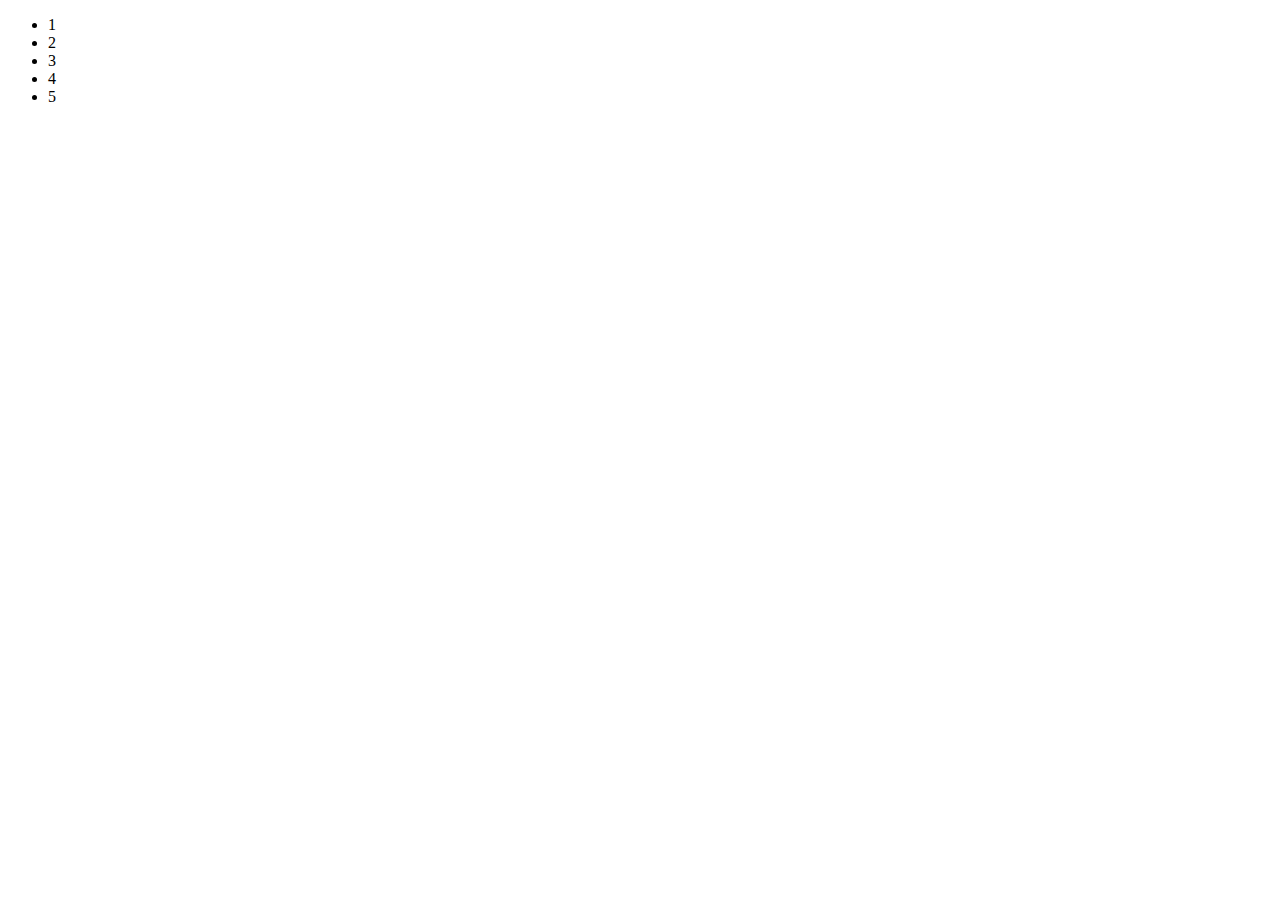
==== JQuery/index.html @ 7c195eee "封装getSiblings function and addClass function" ====
<!DOCTYPE html>
<html lang="en">

<head>
    <meta charset="UTF-8">
    <meta name="viewport" content="width=device-width, initial-scale=1.0">
    <meta http-equiv="X-UA-Compatible" content="ie=edge">
    <title>jQuery</title>
</head>

<body>
    <ul>
        <li id="item1">1</li>
        <li id="item2">2</li>
        <li id="item3">3</li>
        <li id="item4">4</li>
        <li id="item5">5</li>
    </ul>
</body>
<script>
    //需求：获取一个元素的兄弟姐妹元素
    //1.获取到item3的父元素
    //2.获取到父元素下面的所有子元素
    //3.遍历子元素，将除去item3的元素放到一个伪数组里
    Node.prototype.getSiblings = function() {
        var allChildren = this.parentNode.children;
        var arr = { length: 0 };
        for (let i = 0; i < allChildren.length; i++) {
            if (allChildren[i] !== this) {
                arr[arr.length] = allChildren[i];
                arr.length += 1;
            }
        }
        return arr;
    }
    
    console.log(item3.getSiblings());
    //需求：给一个元素添加或移除多个class类名
    //1.使用element.classList获取到元素的类名
    //2.使用classList.add()添加类名
    //3.使用classList.remove()移除类名
    Node.prototype.addClass = function(classes) {
        for (var key in classes) {
            var value = classes[key];
            var methodName = value ? 'add' : 'remove';
            this.classList[methodName](key);
        }
    }
    var classes = { 'a': true, 'b': true, 'c': false };
    item3.addClass(classes);
</script>

</html>
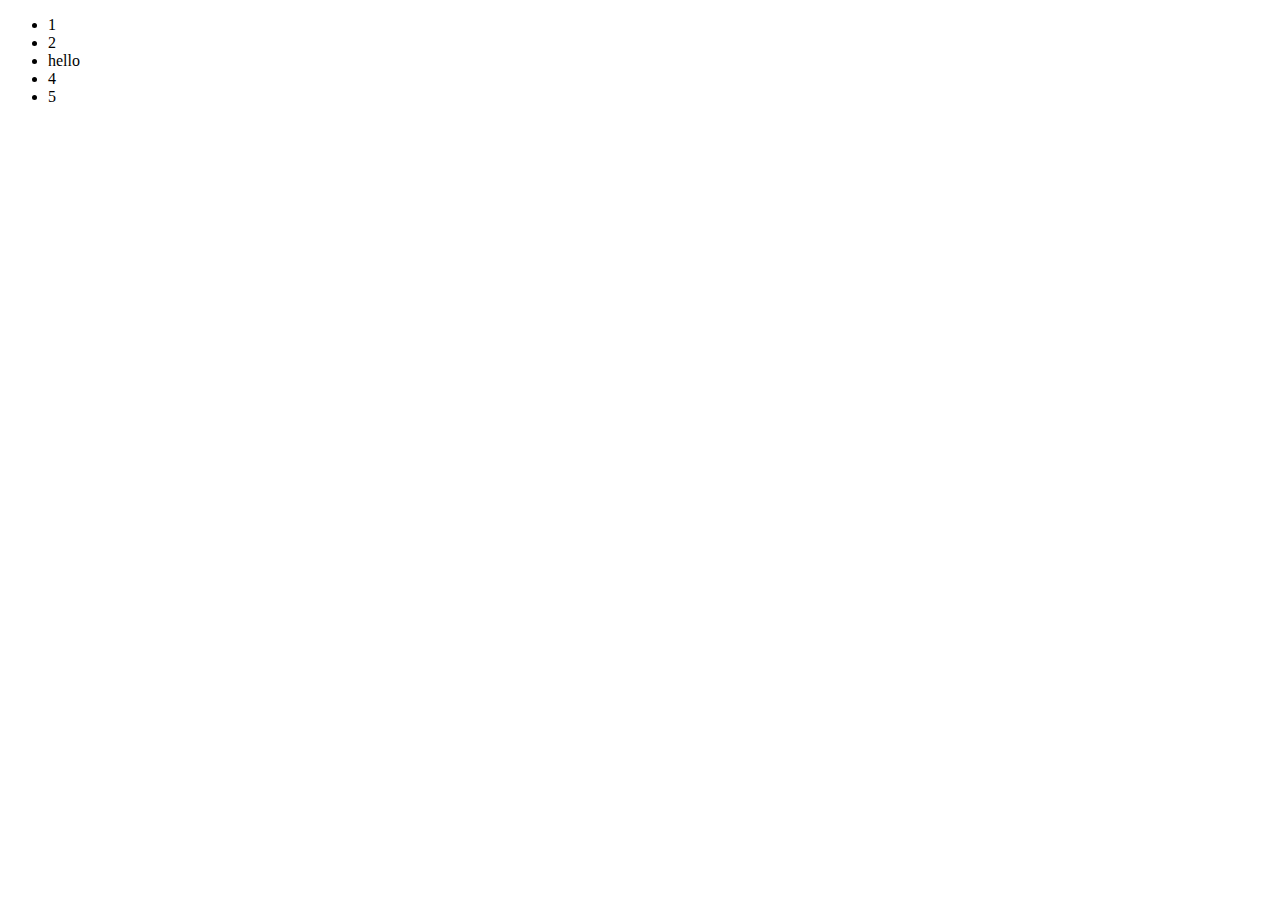
==== commit 6660e7f0: "封装函数" ====
--- a/JQuery/index.html
+++ b/JQuery/index.html
@@ -18,36 +18,45 @@
     </ul>
 </body>
 <script>
-    //需求：获取一个元素的兄弟姐妹元素
-    //1.获取到item3的父元素
-    //2.获取到父元素下面的所有子元素
-    //3.遍历子元素，将除去item3的元素放到一个伪数组里
-    Node.prototype.getSiblings = function() {
-        var allChildren = this.parentNode.children;
-        var arr = { length: 0 };
-        for (let i = 0; i < allChildren.length; i++) {
-            if (allChildren[i] !== this) {
-                arr[arr.length] = allChildren[i];
-                arr.length += 1;
+    //实现jQuery中的几种方法
+    window.jQuery = function (nodeOrSelector) {
+        let nodes = {};
+        if (typeof nodeOrSelector === 'string') {
+            node = document.querySelectorAll(nodeOrSelector);   //伪数组
+            for(let i = 0; i < node.length; i++) {
+                nodes[i] = node[i];
+            }
+            nodes.length = node.length;
+        } else if (nodeOrSelector instanceof Node) {
+            nodes = { '0': nodeOrSelector, length: 1 }   //跟上面保持一致
+            console.log(nodes)
+        }
+        nodes.addClass = function (classes) {
+            classes.forEach(element => {
+                for (let i = 0; i < nodes.length; i++) {
+                    nodes[i].classList.add(element)
+                }
+            });
+        }
+        nodes.text = function (text) {
+            if (text === undefined) {
+                var texts = [];
+                for (let i = 0; i < nodes.length; i++) {
+                    texts.push(nodes[i].innerText);
+                }
+                return texts;
+            } else {
+                for (let i = 0; i < nodes.length; i++) {
+                    nodes[i].innerText = text;
+                }
             }
         }
-        return arr;
+        return nodes;
     }
-    
-    console.log(item3.getSiblings());
-    //需求：给一个元素添加或移除多个class类名
-    //1.使用element.classList获取到元素的类名
-    //2.使用classList.add()添加类名
-    //3.使用classList.remove()移除类名
-    Node.prototype.addClass = function(classes) {
-        for (var key in classes) {
-            var value = classes[key];
-            var methodName = value ? 'add' : 'remove';
-            this.classList[methodName](key);
-        }
-    }
-    var classes = { 'a': true, 'b': true, 'c': false };
-    item3.addClass(classes);
+    console.log(jQuery('ul > li'))
+    jQuery('ul > li').addClass(['a', 'b', 'c']);
+    jQuery(item3).text('hello')
+    console.log(jQuery('ul > li').text())
 </script>
 
 </html>